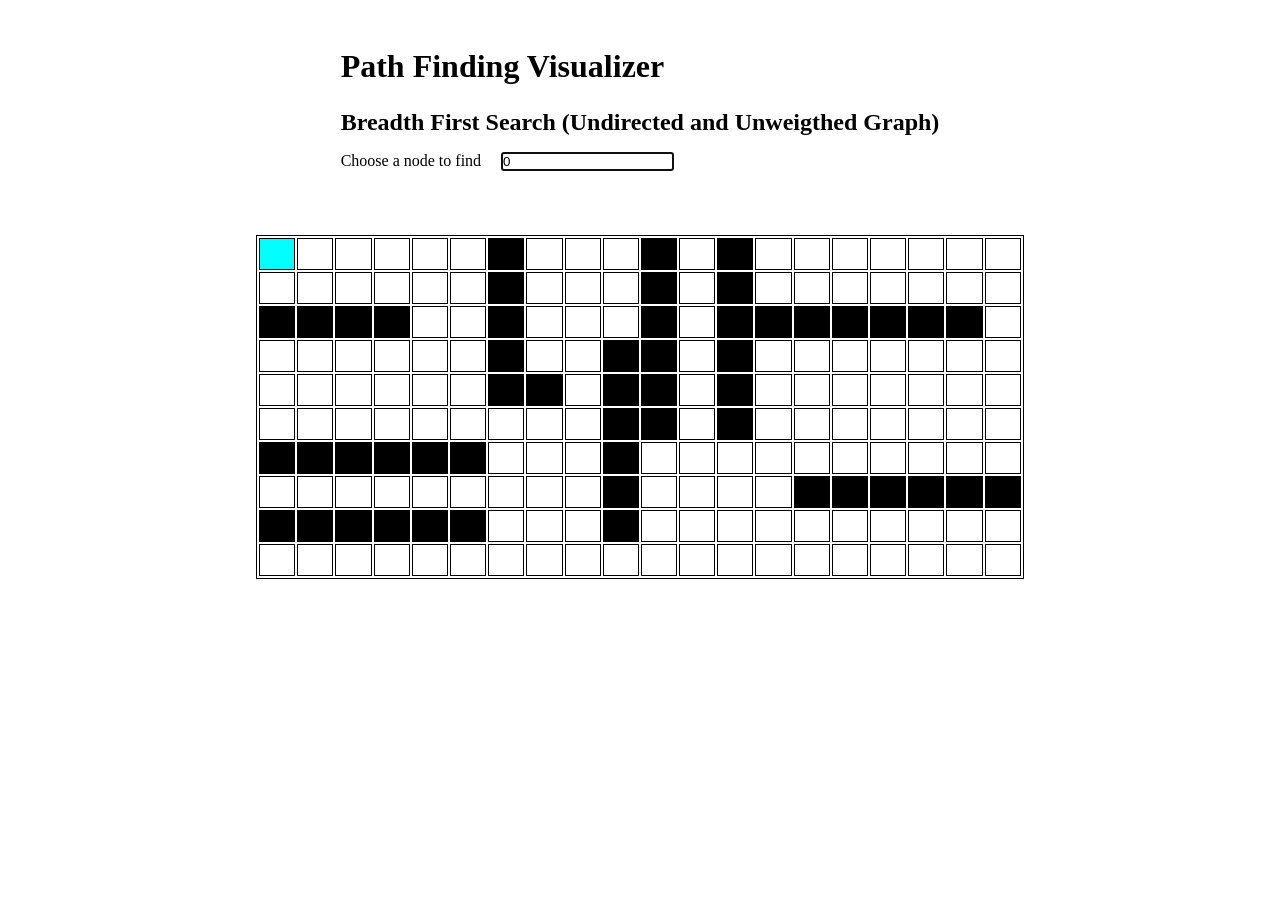
==== graph.html @ bf71a2c1 "Add files via upload" ====
<!DOCTYPE html>
<html lang="en">
<head>
    <meta charset="UTF-8">
    <meta http-equiv="X-UA-Compatible" content="IE=edge">
    <meta name="viewport" content="width=device-width, initial-scale=1.0">
    <link rel="stylesheet" href="style.css">
    <title>Document</title>
</head>
<body>
    <div class="header">
        <h1 class="space">Path Finding Visualizer</h1>
        <h2 class="space">Breadth First Search (Undirected and Unweigthed Graph)</h2>
        <label class="space" for="choose">Choose a node to find</label>
        <input type="text" value="0" autofocus="autofocus">
        <h3 class="space"></h3>
    </div>
    <div>
        <table>
            <tbody>
                <tr class="row1">
                    <td class="first"></td>
                    <td></td>
                    <td></td>
                    <td></td>
                    <td></td>
                    <td></td>
                    <td></td>
                    <td></td>
                    <td></td>
                    <td></td>
                    <td></td>
                    <td></td>
                    <td></td>
                    <td></td>
                    <td></td>
                    <td></td>
                    <td></td>
                    <td></td>
                    <td></td>
                    <td></td>
                </tr>
                <tr class="row2">
                    <td></td>
                    <td></td>
                    <td></td>
                    <td></td>
                    <td></td>
                    <td></td>
                    <td></td>
                    <td></td>
                    <td></td>
                    <td></td>
                    <td></td>
                    <td></td>
                    <td></td>
                    <td></td>
                    <td></td>
                    <td></td>
                    <td></td>
                    <td></td>
                    <td></td>
                    <td></td>
                </tr>
                <tr class="row3">
                    <td></td>
                    <td></td>
                    <td></td>
                    <td></td>
                    <td></td>
                    <td></td>
                    <td></td>
                    <td></td>
                    <td></td>
                    <td></td>
                    <td></td>
                    <td></td>
                    <td></td>
                    <td></td>
                    <td></td>
                    <td></td>
                    <td></td>
                    <td></td>
                    <td></td>
                    <td></td>
                </tr>
                <tr class="row4">
                    <td></td>
                    <td></td>
                    <td></td>
                    <td></td>
                    <td></td>
                    <td></td>
                    <td></td>
                    <td></td>
                    <td></td>
                    <td></td>
                    <td></td>
                    <td></td>
                    <td></td>
                    <td></td>
                    <td></td>
                    <td></td>
                    <td></td>
                    <td></td>
                    <td></td>
                    <td></td>
                </tr>
                <tr class="row5">
                    <td></td>
                    <td></td>
                    <td></td>
                    <td></td>
                    <td></td>
                    <td></td>
                    <td></td>
                    <td></td>
                    <td></td>
                    <td></td>
                    <td></td>
                    <td></td>
                    <td></td>
                    <td></td>
                    <td></td>
                    <td></td>
                    <td></td>
                    <td></td>
                    <td></td>
                    <td></td>
                </tr>
                <tr class="row6">
                    <td></td>
                    <td></td>
                    <td></td>
                    <td></td>
                    <td></td>
                    <td></td>
                    <td></td>
                    <td></td>
                    <td></td>
                    <td></td>
                    <td></td>
                    <td></td>
                    <td></td>
                    <td></td>
                    <td></td>
                    <td></td>
                    <td></td>
                    <td></td>
                    <td></td>
                    <td></td>
                </tr>
                <tr class="row7">
                    <td></td>
                    <td></td>
                    <td></td>
                    <td></td>
                    <td></td>
                    <td></td>
                    <td></td>
                    <td></td>
                    <td></td>
                    <td></td>
                    <td></td>
                    <td></td>
                    <td></td>
                    <td></td>
                    <td></td>
                    <td></td>
                    <td></td>
                    <td></td>
                    <td></td>
                    <td></td>
                </tr>
                <tr class="row8">
                    <td></td>
                    <td></td>
                    <td></td>
                    <td></td>
                    <td></td>
                    <td></td>
                    <td></td>
                    <td></td>
                    <td></td>
                    <td></td>
                    <td></td>
                    <td></td>
                    <td></td>
                    <td></td>
                    <td></td>
                    <td></td>
                    <td></td>
                    <td></td>
                    <td></td>
                    <td></td>
                </tr>
                <tr class="row9">
                    <td></td>
                    <td></td>
                    <td></td>
                    <td></td>
                    <td></td>
                    <td></td>
                    <td></td>
                    <td></td>
                    <td></td>
                    <td></td>
                    <td></td>
                    <td></td>
                    <td></td>
                    <td></td>
                    <td></td>
                    <td></td>
                    <td></td>
                    <td></td>
                    <td></td>
                    <td></td>
                </tr>
                <tr class="row10">
                    <td></td>
                    <td></td>
                    <td></td>
                    <td></td>
                    <td></td>
                    <td></td>
                    <td></td>
                    <td></td>
                    <td></td>
                    <td></td>
                    <td></td>
                    <td></td>
                    <td></td>
                    <td></td>
                    <td></td>
                    <td></td>
                    <td></td>
                    <td></td>
                    <td></td>
                    <td></td>
                </tr>
            </tbody>
        </table>
    </div>
    <aside></aside>
    <script src="script.js"></script>
</body>
</html>
---- style.css ----
* {
    padding: 0;
    margin: 0;
}

html {
    font-size: 16px;
}

body {
    position: relative;
    display: flex;
    flex-direction: column;
    align-items: center;
}

.header {
    margin: 2rem;
}

div:nth-child(2) {
    width: 766px;
    border: 0.1rem solid black;
}

.space {
    padding: 0.5rem;
    margin: 0.5rem;
}

/*table {
    
}*/

aside {
    display: inline;
    height: 200px;
    width: 200px;
}

table {

}

td {
    border: 0.01rem solid black;
    text-align: center;
    height: 30px;
    width: 35px;
    cursor: pointer;
    color: transparent;
}

.first {
    background-color: aqua;
}

.visited {
    background-color: aqua;
}

.found {
    background-color: red;
}

.wall {
    background-color: black;
}
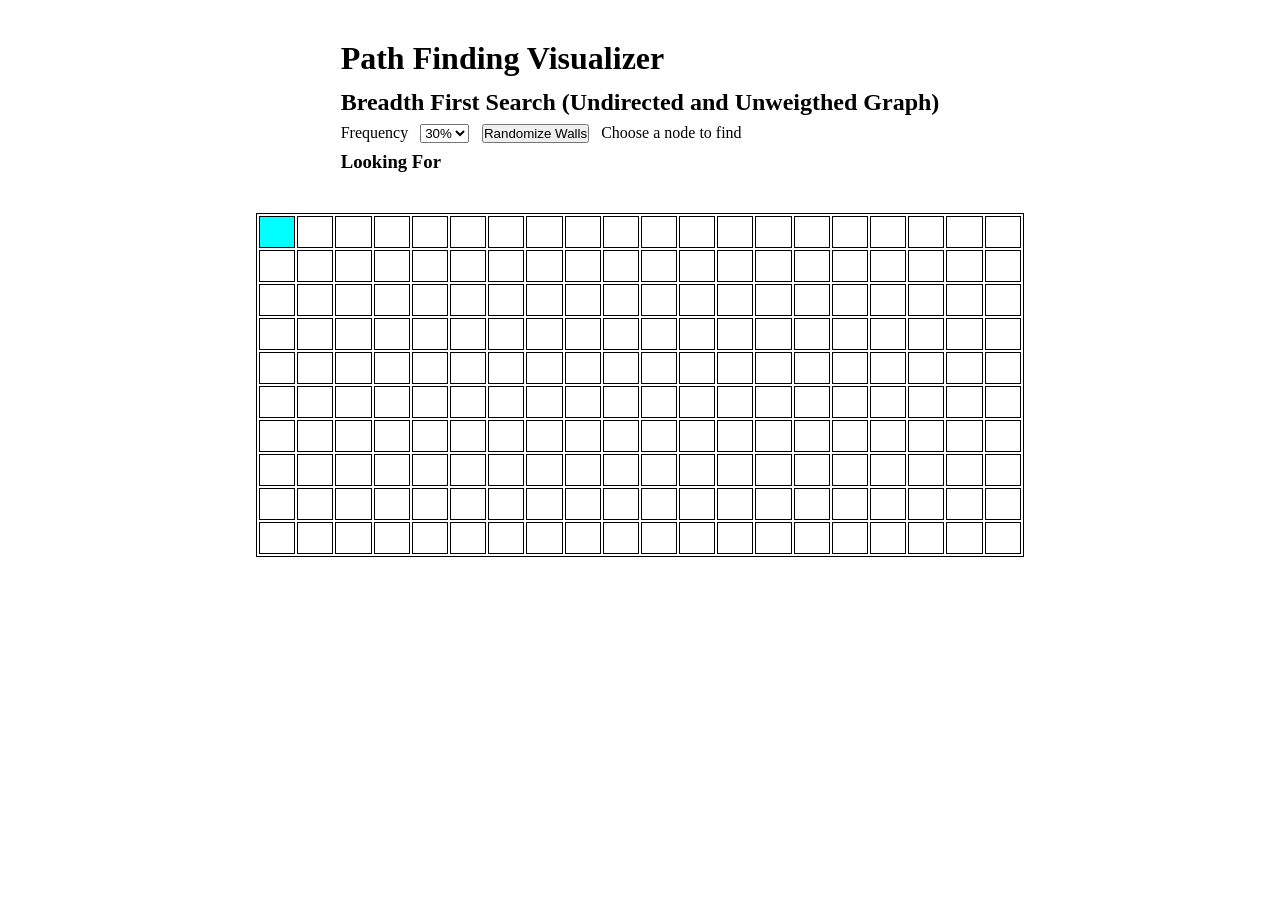
==== commit ea10f40c: "Add files via upload" ====
--- a/graph.html
+++ b/graph.html
@@ -11,9 +11,18 @@
     <div class="header">
         <h1 class="space">Path Finding Visualizer</h1>
         <h2 class="space">Breadth First Search (Undirected and Unweigthed Graph)</h2>
+        <label class="space" for="freq">Frequency</label>
+        <select id="freq" name="Frequency">
+            <option value="30" selected>30%</option>
+            <option value="40">40%</option>
+            <option value="50">50%</option>
+            <option value="60">60%</option>
+            <option value="70">70%</option>
+        </select>
+        <button>Randomize Walls</button>
         <label class="space" for="choose">Choose a node to find</label>
-        <input type="text" value="0" autofocus="autofocus">
-        <h3 class="space"></h3>
+        <!--<input type="text" value="0" autofocus="autofocus">-->
+        <h3 class="space">Looking For </h3>
     </div>
     <div>
         <table>
@@ -241,7 +250,6 @@
             </tbody>
         </table>
     </div>
-    <aside></aside>
     <script src="script.js"></script>
 </body>
 </html>
--- a/style.css
+++ b/style.css
@@ -18,29 +18,23 @@
     margin: 2rem;
 }
 
+button {
+    margin-left: 0.55rem;
+}
+
 div:nth-child(2) {
     width: 766px;
     border: 0.1rem solid black;
 }
 
 .space {
-    padding: 0.5rem;
-    margin: 0.5rem;
+    padding: 0.25rem;
+    margin: 0.25rem;
 }
 
 /*table {
     
 }*/
-
-aside {
-    display: inline;
-    height: 200px;
-    width: 200px;
-}
-
-table {
-
-}
 
 td {
     border: 0.01rem solid black;
